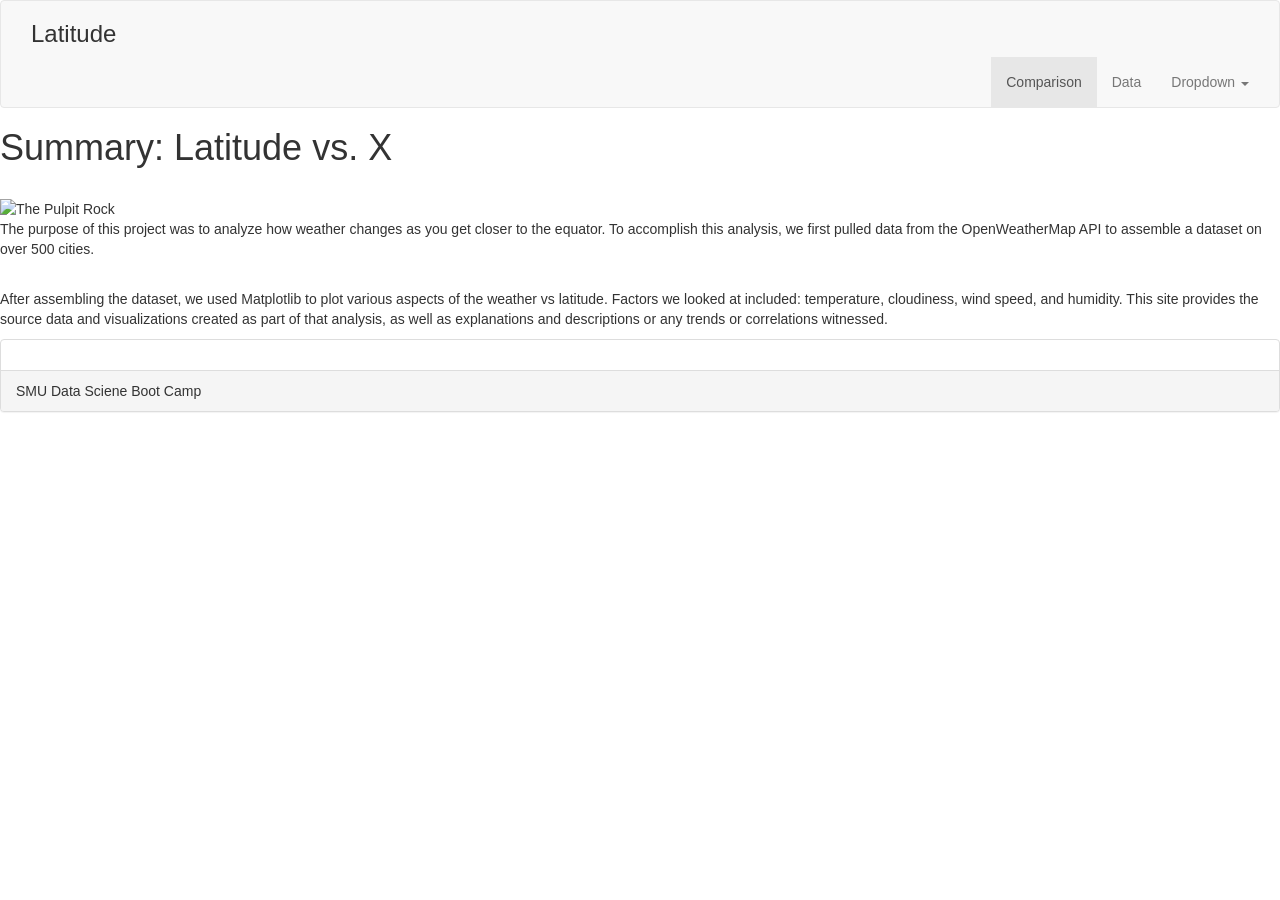
==== index.html @ 21fc2513 "update" ====
<!DOCTYPE html>
<html lang="en">
<head>
    <meta charset="UTF-8">
    <meta name="viewport" content="width=device-width, initial-scale=1.0">
    <meta http-equiv="X-UA-Compatible" content="ie=edge">
    <title>Latitude</title>
    <link rel="stylesheet" href="https://maxcdn.bootstrapcdn.com/bootstrap/3.3.7/css/bootstrap.min.css" integrity="sha384-BVYiiSIFeK1dGmJRAkycuHAHRg32OmUcww7on3RYdg4Va+PmSTsz/K68vbdEjh4u" crossorigin="anonymous">
    <link rel="stylesheet" href="style.css">
</head>

<body>
        <nav class="navbar navbar-default">
                <div class="container-fluid">
                  <!-- Brand and toggle get grouped for better mobile display -->
                  <div class="navbar-header">
                    <button type="button" class="navbar-toggle collapsed" data-toggle="collapse" data-target="#bs-example-navbar-collapse-1" aria-expanded="false">
                      <span class="sr-only">Toggle navigation</span>
                      <span class="icon-bar"></span>
                      <span class="icon-bar"></span>
                      <span class="icon-bar"></span>
                    </button>
                    <a class="navbar-brand" href="index.html"></a>
                  </div>
              
                  <!-- Collect the nav links, forms, and other content for toggling -->
                  <div class="collapse navbar-collapse" id="bs-example-navbar-collapse-1"> 
                    <h3>Latitude</h3>
                   
                    <ul class="nav navbar-nav navbar-right">
                      <li class="active"><a href="Comparison.html">Comparison <span class="sr-only">(current)</span></a></li>
                      <li><a href="Data.html">Data</a></li>
                      <li class="dropdown">
                        <a href="index.html" class="dropdown-toggle" data-toggle="dropdown" role="button" aria-haspopup="true" aria-expanded="false">Dropdown <span class="caret"></span></a>
                        <ul class="dropdown-menu">
                          <li><a href="Temperature.html">Temperature</a></li>
                          <li><a href="Humidity.html">Humidity</a></li>
                          <li><a href="Cloudiness.html">Cloudiness</a></li>
                          <li><a href="WindSpeed.html">Wind Speed</a></li>
                        </ul>
                      </li>
                    </ul>  
                    </div>
                </div>
            </nav>

        <section id="title">
                <h1>Summary: Latitude vs. X</h1>
                <br>
                <figure>
                    <img src="https://github.com/JayMcDermott88/JayMcDermott88.github.io/blob/master/LatitudeVsTemp.png?raw=true" alt="The Pulpit Rock" width="304" height="228">
                </figure>
                    
                <section id="content">
                    <p>
                       The purpose of this project was to analyze how weather changes as you get closer to the equator. To accomplish this analysis, we first pulled data from the OpenWeatherMap API to assemble a dataset on over 500 cities. 
                    </p>
                    <br>
                    <p>
                       After assembling the dataset, we used Matplotlib to plot various aspects of the weather vs latitude. Factors we looked at included: temperature, cloudiness, wind speed, and humidity. This site provides the source data and visualizations created as part of that analysis, as well as explanations and descriptions or any trends or correlations witnessed. 
                    </p>
                </section>
        </section>
            


            <div class="panel panel-default">
                    <div class="panel-body">
                    </div>
                    <div class="panel-footer">
                        SMU Data Sciene Boot Camp
                    </div>
            </div>
                    
</body>
</html>
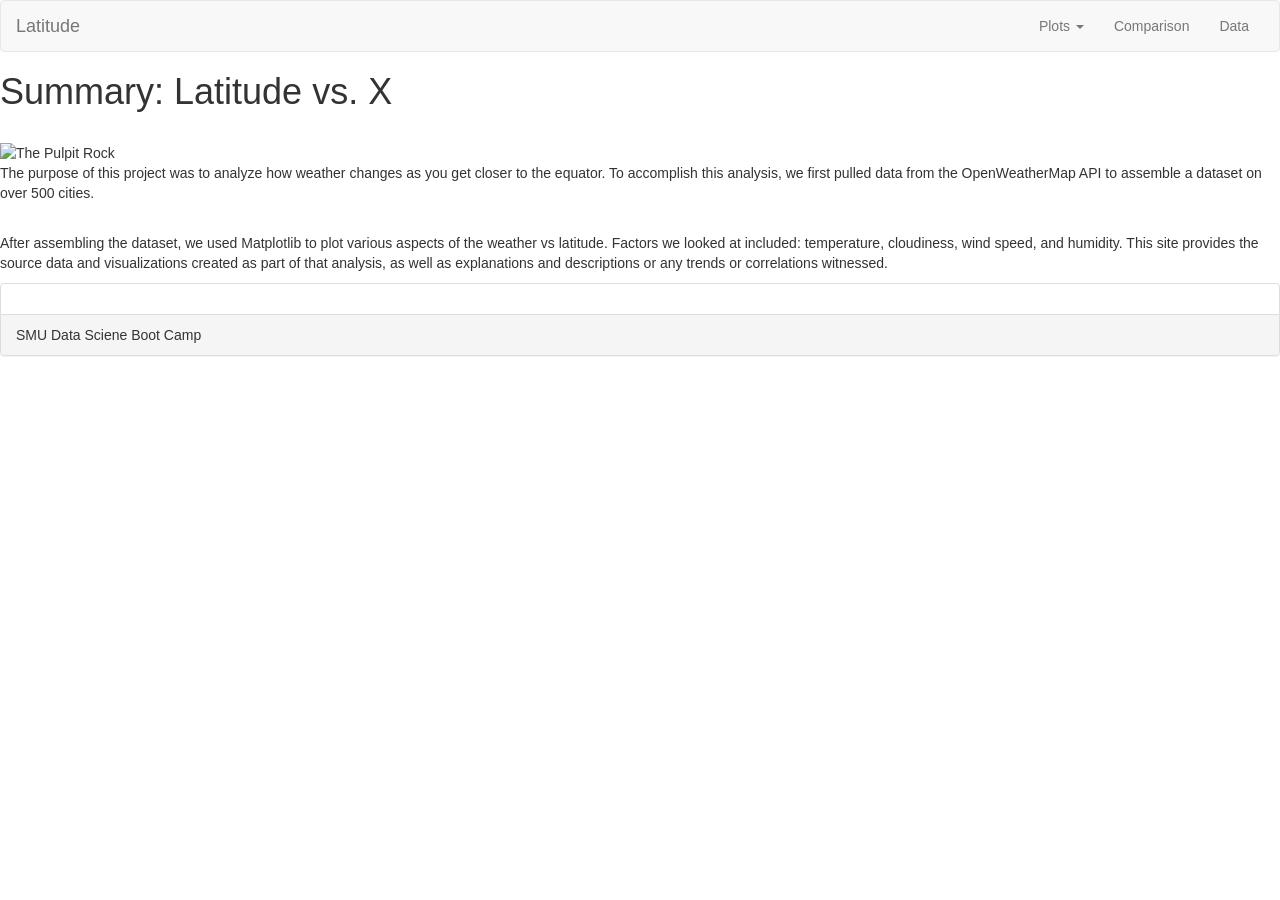
==== commit a2f6c28d: "update" ====
--- a/index.html
+++ b/index.html
@@ -7,48 +7,50 @@
     <title>Latitude</title>
     <link rel="stylesheet" href="https://maxcdn.bootstrapcdn.com/bootstrap/3.3.7/css/bootstrap.min.css" integrity="sha384-BVYiiSIFeK1dGmJRAkycuHAHRg32OmUcww7on3RYdg4Va+PmSTsz/K68vbdEjh4u" crossorigin="anonymous">
     <link rel="stylesheet" href="style.css">
+
+    <script src="http://ajax.googleapis.com/ajax/libs/jquery/1.11.0/jquery.min.js"></script>
+    <script src="http://netdna.bootstrapcdn.com/bootstrap/3.1.1/js/bootstrap.min.js"></script>
+    <link rel="stylesheet" type="text/css" href="http://netdna.bootstrapcdn.com/bootstrap/3.1.1/css/bootstrap.min.css">
 </head>
 
 <body>
-        <nav class="navbar navbar-default">
-                <div class="container-fluid">
-                  <!-- Brand and toggle get grouped for better mobile display -->
-                  <div class="navbar-header">
-                    <button type="button" class="navbar-toggle collapsed" data-toggle="collapse" data-target="#bs-example-navbar-collapse-1" aria-expanded="false">
-                      <span class="sr-only">Toggle navigation</span>
-                      <span class="icon-bar"></span>
-                      <span class="icon-bar"></span>
-                      <span class="icon-bar"></span>
-                    </button>
-                    <a class="navbar-brand" href="index.html"></a>
-                  </div>
+            <nav class="navbar navbar-default">
+              <div class="container-fluid">
               
-                  <!-- Collect the nav links, forms, and other content for toggling -->
-                  <div class="collapse navbar-collapse" id="bs-example-navbar-collapse-1"> 
-                    <h3>Latitude</h3>
-                   
-                    <ul class="nav navbar-nav navbar-right">
-                      <li class="active"><a href="Comparison.html">Comparison <span class="sr-only">(current)</span></a></li>
+                <div class="navbar-header">
+                  <button type="button" class="navbar-toggle collapsed" data-toggle="collapse" data-target="#bs-example-navbar-collapse-1" aria-expanded="false">
+                    <span class="sr-only">Toggle navigation</span>
+                    <span class="icon-bar"></span>
+                    <span class="icon-bar"></span>
+                    <span class="icon-bar"></span>
+                  </button>
+                  <a class="navbar-brand" href="index.html">Latitude</a>
+                </div>
+          
+                <div class="collapse navbar-collapse" id="bs-example-navbar-collapse-1">
+                  <ul class="nav navbar-nav navbar-right">
+                    <li class="dropdown">
+                      <a href="#" class="dropdown-toggle" data-toggle="dropdown" role="button" aria-haspopup="true" aria-expanded="false">Plots <span class="caret"></span></a>
+                      <ul class="dropdown-menu">
+                        <li><a href="Temperature.html">Temperature</a></li>
+                        <li><a href="Humidity.html">Humidity</a></li>
+                        <li><a href="Cloudiness.html">Cloudiness</a></li>
+                        <li><a href="WindSpeed.html">Wind Speed</a></li>
+                      </ul>
+                    </li>
+                      <li><a href="Comparison.html">Comparison</a></li>
                       <li><a href="Data.html">Data</a></li>
-                      <li class="dropdown">
-                        <a href="index.html" class="dropdown-toggle" data-toggle="dropdown" role="button" aria-haspopup="true" aria-expanded="false">Dropdown <span class="caret"></span></a>
-                        <ul class="dropdown-menu">
-                          <li><a href="Temperature.html">Temperature</a></li>
-                          <li><a href="Humidity.html">Humidity</a></li>
-                          <li><a href="Cloudiness.html">Cloudiness</a></li>
-                          <li><a href="WindSpeed.html">Wind Speed</a></li>
-                        </ul>
-                      </li>
-                    </ul>  
-                    </div>
-                </div>
-            </nav>
+                  
+                  </ul>
+                </div> <!--/.navbar-collapse -->
+              </div> <!--/.container-fluid -->
+           </nav> 
 
         <section id="title">
                 <h1>Summary: Latitude vs. X</h1>
                 <br>
                 <figure>
-                    <img src="https://github.com/JayMcDermott88/JayMcDermott88.github.io/blob/master/LatitudeVsTemp.png?raw=true" alt="The Pulpit Rock" width="304" height="228">
+                    <img src="https://github.com/JayMcDermott88/WeatherDataSet/blob/master/LatitudeVsTemp.png?raw=true" alt="The Pulpit Rock" width="304" height="228">
                 </figure>
                     
                 <section id="content">
@@ -63,7 +65,6 @@
         </section>
             
 
-
             <div class="panel panel-default">
                     <div class="panel-body">
                     </div>
@@ -73,4 +74,5 @@
             </div>
                     
 </body>
+
 </html>
--- a/style.css
+++ b/style.css
@@ -0,0 +1,4 @@
+.navbar-default .navbar-brand {
+color: teal
+
+}
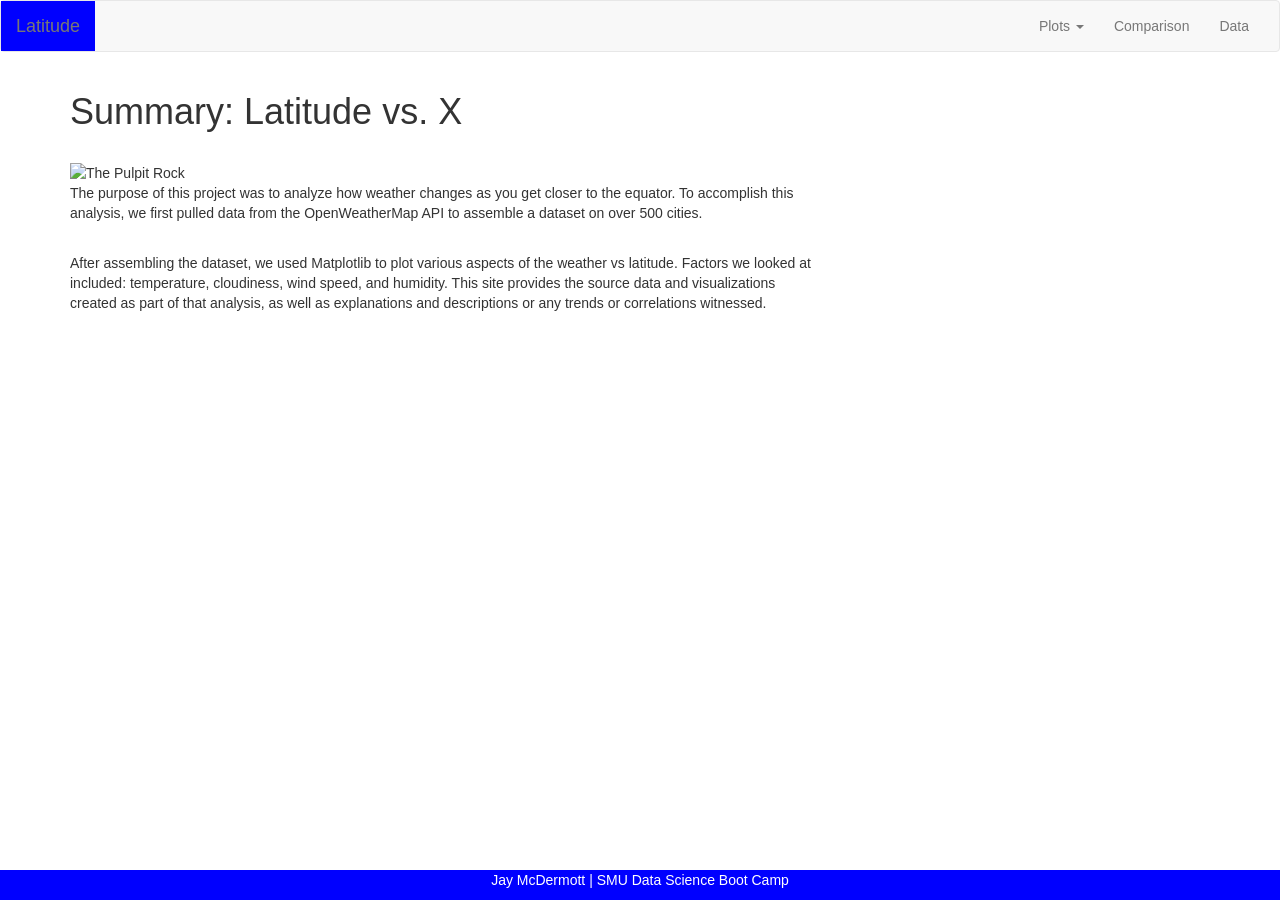
==== commit d9b388d2: "update" ====
--- a/index.html
+++ b/index.html
@@ -46,7 +46,12 @@
               </div> <!--/.container-fluid -->
            </nav> 
 
-        <section id="title">
+  <div class="container">
+      <div class="row row-grid">
+        <div class="col-md-8">
+          <div class="box box-left"
+
+            <section id="title">
                 <h1>Summary: Latitude vs. X</h1>
                 <br>
                 <figure>
@@ -62,17 +67,25 @@
                        After assembling the dataset, we used Matplotlib to plot various aspects of the weather vs latitude. Factors we looked at included: temperature, cloudiness, wind speed, and humidity. This site provides the source data and visualizations created as part of that analysis, as well as explanations and descriptions or any trends or correlations witnessed. 
                     </p>
                 </section>
-        </section>
-            
-
-            <div class="panel panel-default">
+              </section>
+          </div>
+        </div>
+      </div>
+    </div>
+    
+            <!--<div class="panel panel-default">
                     <div class="panel-body">
                     </div>
                     <div class="panel-footer">
-                        SMU Data Sciene Boot Camp
+                        Jay McDermott | SMU Data Sciene Boot Camp
                     </div>
-            </div>
-                    
+            </div> -->
+              
+            <div class="footer">
+                <p>Jay McDermott | SMU Data Science Boot Camp</p>
+              </div>
+
+      
 </body>
 
 </html>
--- a/style.css
+++ b/style.css
@@ -1,4 +1,14 @@
 .navbar-default .navbar-brand {
-color: teal
+color: white;
+background-color: blue
+}
 
-}+.footer {
+    position: fixed;
+    left: 0;
+    bottom: 0;
+    width: 100%;
+    background-color: blue;
+    color: white;
+    text-align: center;
+  }
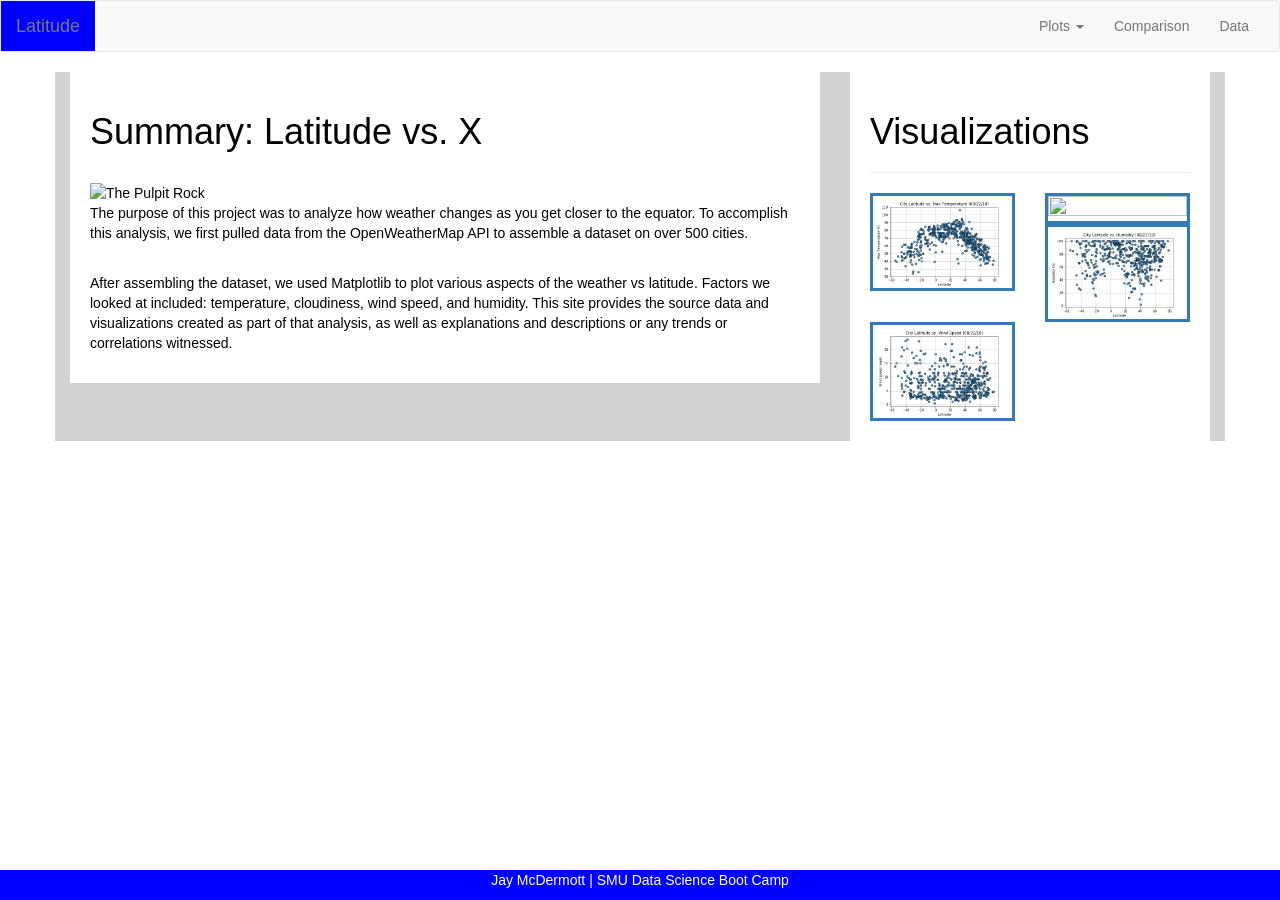
==== commit 359a7860: "update" ====
--- a/index.html
+++ b/index.html
@@ -49,7 +49,7 @@
   <div class="container">
       <div class="row row-grid">
         <div class="col-md-8">
-          <div class="box box-left"
+          <div class=" box box-left">
 
             <section id="title">
                 <h1>Summary: Latitude vs. X</h1>
@@ -70,9 +70,61 @@
               </section>
           </div>
         </div>
+    
+
+          <div class="col-md-4">
+              <div class="box box-right">
+
+              <h1>Visualizations</h1>
+                
+              <hr>
+
+              <div class="row">
+
+                <div class="col-xs-6">
+                  <figure>
+                      <a href="Temperature.html">
+                        <img id="visuals" src="LatitudeVsTemp.png">
+                      </a>
+                  </figure>
+                  </div>
+              
+
+
+            
+                <div class="col-xs-6">
+                  <figure>
+                      <a href="Cloudiness.html">
+                        <img id="visuals" src="LatitudeVsCloudiness.png">
+                      </a>
+                  </figure>
+                  </div>
+              
+
+          
+                <div class="col-xs-6">
+                  <figure>
+                      <a href="Humidity.html">
+                        <img id="visuals" src="LatitudeVsHumidity.png">
+                      </a>
+                  </figure>
+                  </div>
+              
+
+                <div class="col-xs-6">
+                  <figure>
+                      <a href="WindSpeed.html">
+                        <img id="visuals" src="LatitudeVsWindSpeed.png">
+                      </a>
+                  </figure>
+                  </div>
+
+                </div>
+              </div>
+            </div>
+        </div>
       </div>
-    </div>
-    
+  
             <!--<div class="panel panel-default">
                     <div class="panel-body">
                     </div>
--- a/style.css
+++ b/style.css
@@ -11,4 +11,38 @@
     background-color: blue;
     color: white;
     text-align: center;
+  }
+
+  #visuals {
+    width: 100%;
+    height:100%;
+    border: solid
+  }
+
+
+  .box-left{
+      padding: 20px;
+      color: black;
+      background: white;
+
+  }
+
+  .box-right{
+      padding: 20px;
+      color: black;
+      background: white;
+  }
+
+  .container{
+      background-color: lightgray;
+      color:lightgray;
+  }
+
+  #content{
+      display: inline-block;
+  }
+
+  h3{
+      font-size: 20px;
+      color: blue;
   }
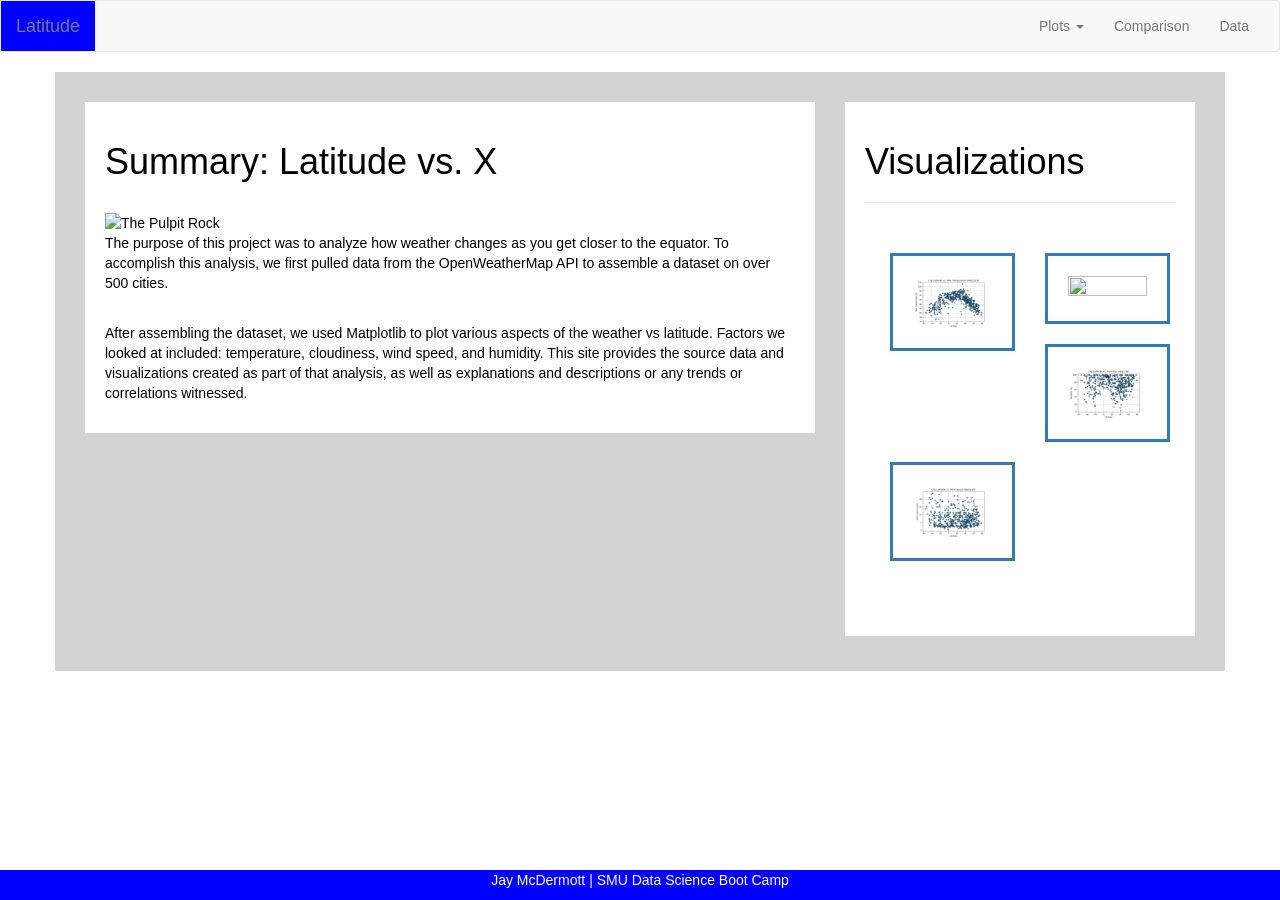
==== commit 16d2a61f: "update" ====
--- a/index.html
+++ b/index.html
@@ -49,7 +49,7 @@
   <div class="container">
       <div class="row row-grid">
         <div class="col-md-8">
-          <div class=" box box-left">
+          <div class="box-left">
 
             <section id="title">
                 <h1>Summary: Latitude vs. X</h1>
@@ -73,7 +73,7 @@
     
 
           <div class="col-md-4">
-              <div class="box box-right">
+              <div class="box-right">
 
               <h1>Visualizations</h1>
                 
--- a/style.css
+++ b/style.css
@@ -16,15 +16,15 @@
   #visuals {
     width: 100%;
     height:100%;
-    border: solid
+    border: solid;
+    padding: 20px;
+    margin: 0px 10px 20px 10px
   }
-
 
   .box-left{
       padding: 20px;
       color: black;
       background: white;
-
   }
 
   .box-right{
@@ -45,4 +45,24 @@
   h3{
       font-size: 20px;
       color: blue;
-  }+      align-content: center;
+  }
+
+  h1 {
+    color: blue;
+  }
+
+.comparison-box{
+    padding: 20px;
+    margin: 20px;
+}
+
+.row{
+    margin:15px;
+    padding: 15px;
+    display: inline-block;
+}
+
+#summary{
+    font-size: 20px;
+}
